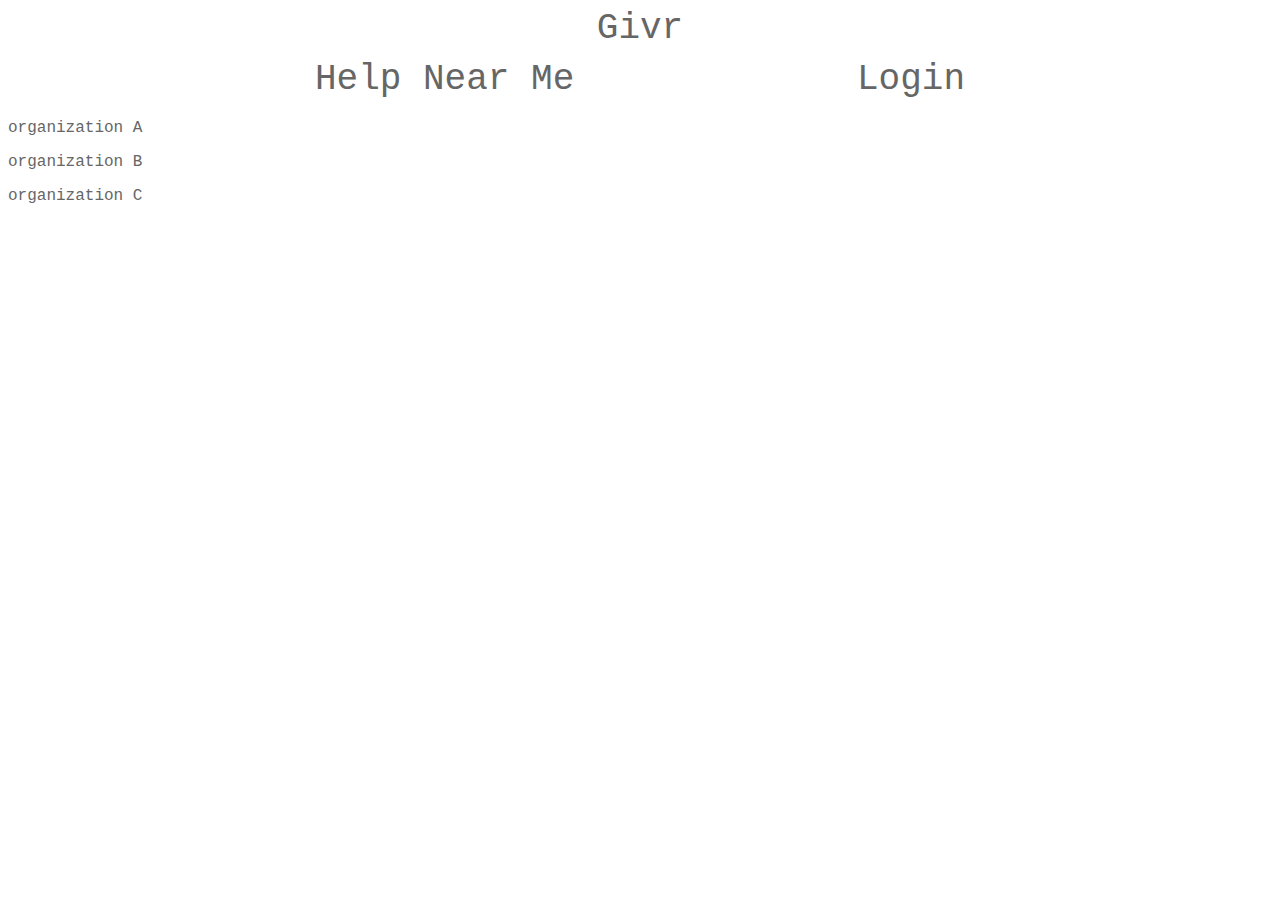
==== src/main/webapp/edit.html @ bff37a70 "Add Organization class" ====
<!-- my organizations or organizations based on if they are maintainer or moderator -->
<!DOCTYPE html>
<html>
  <head>
    <meta charset="UTF-8">
	  <title>Givr</title>
	  <link rel="stylesheet" href="style.css">
    <script src="script.js"></script>
  </head>

  <body>
    <div class="all-content">
      <div id="site-title">Givr</div>
      <div id="nav-bar">
        <a href="index.html">Help Near Me</a>
        <a id="login-url">Login</a>
      </div>
      <div id="organization-list-div">
        <p>organization A</p>
        <p>organization B</p>
        <p>organization C</p>
      </div>
    </div>
  </body>
</html>
---- src/main/webapp/style.css ----
/* #help-near-me-content {
  font-family: 'Courier New', Courier, monospace;
  color: #666666;
  display: flex;
  flex-direction: column;
}
 
#help-near-me-content a {
  color: #666666;
  text-decoration: none;
  border-bottom: 3px solid transparent;
}

#help-near-me-content a:hover {
  border-bottom: 3px solid #666666;
} */

.all-content {
  font-family: 'Courier New', Courier, monospace;
  color: #666666;
  display: flex;
  flex-direction: column;
}
 
.all-content a {
  color: #666666;
  text-decoration: none;
  border-bottom: 3px solid transparent;
}

.all-content a:hover {
  border-bottom: 3px solid #666666;
}
 
#nav-bar,
#site-title {
  display: flex;
  justify-content: space-between;
  font-size: 36px;
  margin: 0 auto;
  width: 650px;
}

#site-title {
  justify-content: center;
  margin-bottom: 10px;
}

#zipcode-form {
  display: flex;
  justify-content: center;
  margin: 40px 50px 20px 50px;
}

#zipcode-entry {
  width: 20%;
  padding: 8px 10px;
  margin: 8px 0;
  display: inline-block;
  border: 1px solid #ccc;
  border-radius: 4px;
  box-sizing: border-box;
}

#zipcode-label {
  margin: auto 2px auto 0;
  font-size: 24px;
}

#filter-button-area {
  width: 80%;
  margin-bottom: 10px;
}

.gray-button {
  border: 1px solid #ccc;
  background-color: #A9A9A9;
  border-radius: 4px;
  font-family:'Courier New', Courier, monospace;
  color: #ffffff;
  font-size: 16px;
  cursor: pointer;
  width: 100px;
  margin-left: 10px;
  padding: 5px 20px;
}

#filter-button {
    float: right;
}

#organization-list {
  margin: 0 auto;
  width: 60%;
  height: 495px;
  overflow-y: scroll;
}

.organization {
  display: flex;
  justify-content: center;
  margin: 0px 10px 20px 10px;
  border-radius: 15px;
  border: 2px solid #000000;
  padding: 20px;
  cursor: pointer;
}

.organization-name {
  font-size: 36px;
}
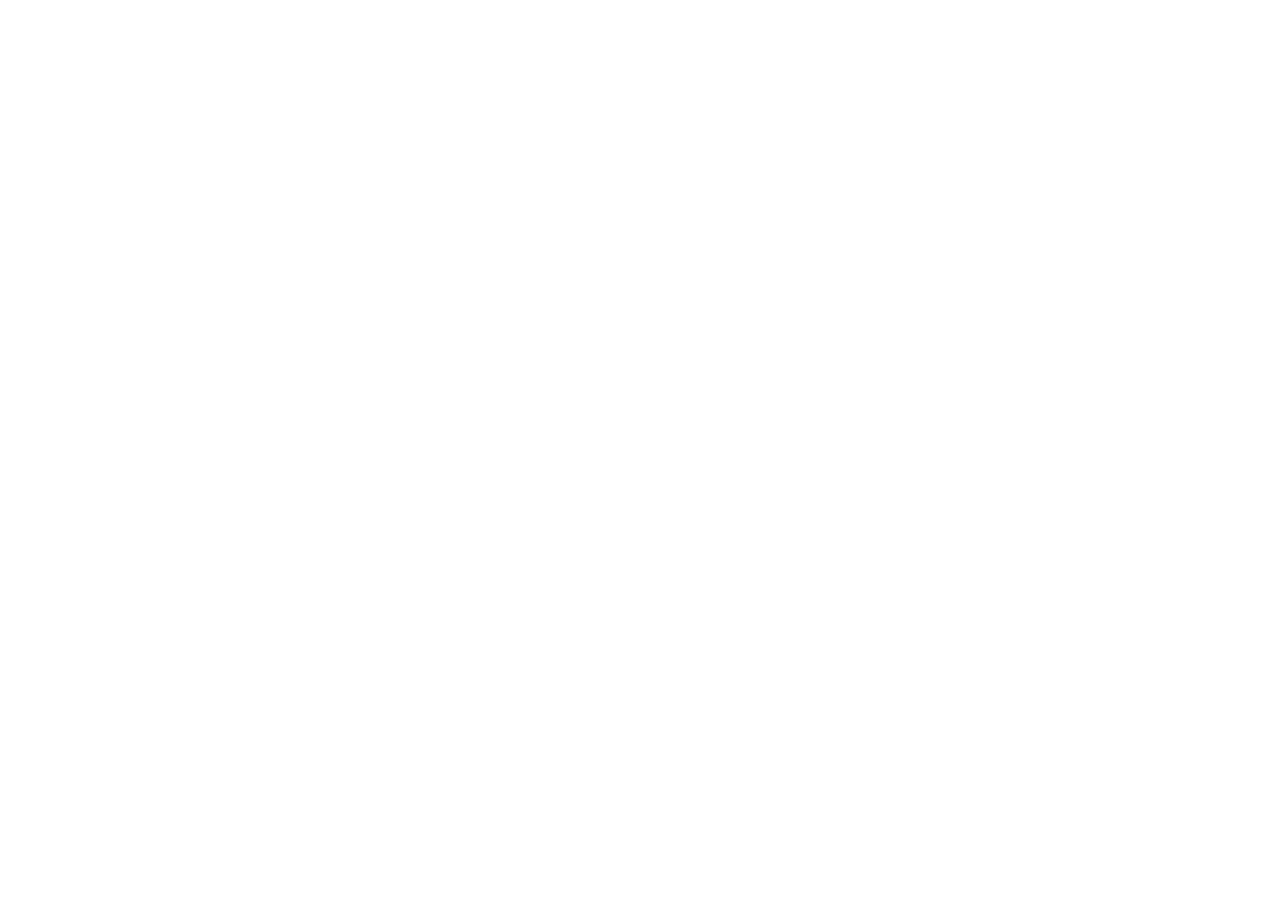
==== commit a07aefb3: "fix merge conflict" ====
--- a/src/main/webapp/edit.html
+++ b/src/main/webapp/edit.html
@@ -1,25 +1,33 @@
-<!-- my organizations or organizations based on if they are maintainer or moderator -->
-<!DOCTYPE html>
+<!-- <!DOCTYPE html>
 <html>
-  <head>
-    <meta charset="UTF-8">
-	  <title>Givr</title>
-	  <link rel="stylesheet" href="style.css">
-    <script src="script.js"></script>
-  </head>
 
-  <body>
-    <div class="all-content">
-      <div id="site-title">Givr</div>
-      <div id="nav-bar">
-        <a href="index.html">Help Near Me</a>
-        <a id="login-url">Login</a>
-      </div>
-      <div id="organization-list-div">
-        <p>organization A</p>
-        <p>organization B</p>
-        <p>organization C</p>
-      </div>
-    </div>
-  </body>
-</html>
+<head>
+	<meta charset="UTF-8">
+	<title>Givr</title>
+	<link rel="stylesheet" href="style.css">
+	<script src="index_script.js"></script>
+</head>
+
+<body>
+        <form action="/edit-organization" method="POST">
+      <label for = "name" id = "name-label">Organization Name: </label>
+      <input id="name" type="text" name="org-name" placeholder="Organization Name">
+      <label for = "email" id = "email-label">Primary Email: </label>
+      <input id="email" type="text" name="email" placeholder="Primary Email">
+      <label for = "address" id = "address-label">Address: </label>
+      <input id="address" type="text" name="address" placeholder="Street address">
+      <label for = "phone" id = "phone-label">Phone: </label>
+      <input id = "phone" type = "text" pattern = "[0-9]{10}" name = "phone-number" placeholder="phone number">
+      <label for = "hour-open" id = "hour-open-label">Hour Open: </label>
+      <input id = "hour-open" type="number" min="0" max="23" name = "hour-open" placeholder="hour you open (0-23)">
+      <label for = "hour-closed" id = "hour-closed-label">Hour Closed: </label>
+      <input id = "hour-closed" type="number" min="0" max="23" name = "hour-closed" placeholder="hour you close (0-23)">
+        <label for = "url-link" id = "url-link-label">Url Link: </label>
+      <input id = "url-link" type = "text" name = "url-link" placeholder="website link">
+        <label for = "description" id = "description-label">Description: </label>
+      <textarea name="description" maxlength="180" placeholder="Org description"></textarea>
+      <input type="submit">
+		</form>
+</body>
+
+</html> -->
--- a/src/main/webapp/style.css
+++ b/src/main/webapp/style.css
@@ -1,4 +1,4 @@
-/* #help-near-me-content {
+#help-near-me-content {
   font-family: 'Courier New', Courier, monospace;
   color: #666666;
   display: flex;
@@ -12,23 +12,6 @@
 }
 
 #help-near-me-content a:hover {
-  border-bottom: 3px solid #666666;
-} */
-
-.all-content {
-  font-family: 'Courier New', Courier, monospace;
-  color: #666666;
-  display: flex;
-  flex-direction: column;
-}
- 
-.all-content a {
-  color: #666666;
-  text-decoration: none;
-  border-bottom: 3px solid transparent;
-}
-
-.all-content a:hover {
   border-bottom: 3px solid #666666;
 }
  
@@ -68,8 +51,8 @@
 }
 
 #filter-button-area {
-  width: 80%;
   margin-bottom: 10px;
+  height: 30px;
 }
 
 .gray-button {
@@ -91,7 +74,7 @@
 
 #organization-list {
   margin: 0 auto;
-  width: 60%;
+
   height: 495px;
   overflow-y: scroll;
 }
@@ -109,3 +92,20 @@
 .organization-name {
   font-size: 36px;
 }
+
+#search-area {
+  display: flex;
+  justify-content: space-around;
+}
+
+.hide-popup {
+    display: none;
+}
+
+.show-popup {
+    display: block;
+}
+
+.popup-close-button {
+  cursor: pointer;
+}